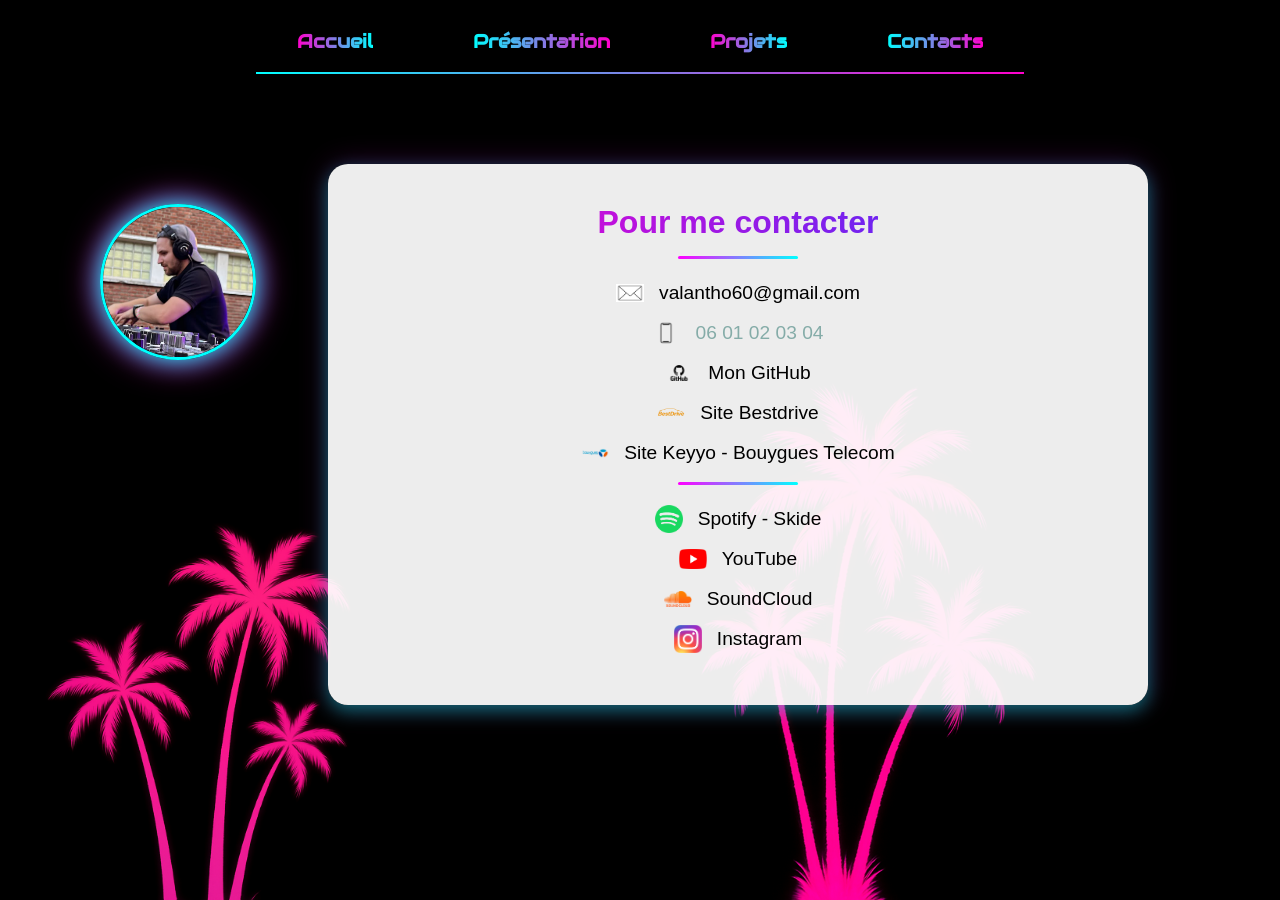
==== contact.html @ f4caf137 "Add files via upload" ====
<!DOCTYPE html>
<html lang="fr">

<head>
  <meta charset="UTF-8">
  <meta name="viewport" content="width=device-width, initial-scale=1.0">
  <link rel="stylesheet" href="style.css">
  <link rel="stylesheet" href="https://fonts.googleapis.com/css?family=Audiowide">
  <link rel="icon" type="image/png" href="./img/logo.png">
  <title>Portfolio | VAL Anthony</title>
</head>

<body>



  <nav class="header">


    <div class="nav">
      <h2>
        <a href="./index.html">Accueil<span></span></a>
      </h2>
      <h1>
        <a href="./presentation.html">Présentation<span></span></a>
      </h1>
      <h2>
        <a href="./projets.html">Projets<span></span></a>
      </h2>
      <h1>
        <a href="./contact.html">Contacts<span></span></a>
      </h1>
    </div>

  </nav>



    <!-- POUR LE LOADER  -->
  <div id="preloader">
    <div class="loader-logo">
      <img src="./img/logo.png" alt="Chargement...">
    </div>
  </div>



<div class="page-wrapper">
    <!-- Photo de profil -->
    <div class="photo-section">
        <img src="./img/moidj.png" alt="Photo DJ Skide" class="photo-profil-large">
    </div>

    <!-- Carte d'infos -->
    <div class="info-card">
        <h2 class="titre-section">Pour me contacter</h2>
        <div class="trait3"></div>

        <!-- Coordonnées -->
        <div class="contact-item">
            <img src="./img/logomail.jpg" class="icon" alt="Mail">
            <a href="mailto:valantho60@gmail.com">valantho60@gmail.com</a>
        </div>
        <div class="contact-item">
            <img src="./img/phone-icone.png" class="icon" alt="Téléphone">
            <span>06 01 02 03 04</span>
        </div>
        <div class="contact-item">
            <img src="./img/logogithub.png" class="icon" alt="GitHub">
            <a href="https://github.com/imSkide" target="_blank">Mon GitHub</a>
        </div>
        <div class="contact-item">
            <img src="./img/logobestdrive.png" class="icon" alt="Site Web">
            <a href="https://bestdrive.fr" target="_blank">Site Bestdrive</a>
        </div>
        <div class="contact-item">
            <img src="./img/keyyo.png" class="icon" alt="Site Web">
            <a href="https://keyyo.fr" target="_blank">Site Keyyo - Bouygues Telecom</a>
        </div>

        <div class="trait3"></div>

        <!-- Réseaux sociaux / Musique -->
        <div class="contact-item">
            <img src="./img/logospotify.png" class="icon" alt="Spotify">
            <a href="https://open.spotify.com/intl-fr/artist/1GF2slm4ok5MxBGaAuHUsO" target="_blank">Spotify - Skide</a>
        </div>
        <div class="contact-item">
            <img src="./img/logoyoutube.png" class="icon" alt="YouTube">
            <a href="https://www.youtube.com/@LeSkide" target="_blank">YouTube</a>
        </div>
        <div class="contact-item">
            <img src="./img/logosoundcloud.png" class="icon" alt="SoundCloud">
            <a href="https://soundcloud.com/anthony-774998089" target="_blank">SoundCloud</a>
        </div>
        <div class="contact-item">
            <img src="./img/logoinstagram.png" class="icon" alt="Instagram">
            <a href="https://instagram.com/imskide" target="_blank">Instagram</a>
        </div>
    </div>
</div>







  <script src="script.js"></script>

</body>

</html>
---- style.css ----
body {
    margin: 0;
    font-family: "Audiowide", sans-serif;
    color: #85aca8;
    background: #000000;
    padding: 0;
    background-image: url('./img/palmiers.png'), url('./img/palmiers1.png');
    background-repeat: no-repeat, no-repeat;
    background-position: bottom left, bottom right;
    background-size: 400px auto, 600px auto;
    background-attachment: fixed, fixed;
    width: 100%;
}




body.is-loading{
  overflow: hidden;
}



.header {
    justify-content: center;
    display: flex;
    text-align: center;
    
}

h4{
    font-size: 2rem;
}

h5 {
    font-size: 3rem;
    color: #ffffff;
    box-shadow: 2px 6px 12px rgba(255, 239, 254, 0.9);
    padding: 20px;
    font-family: "Audiowide", sans-serif;
}


h5 a.lien-h5 {
    color: #ffdd00;           
    text-decoration:underline;  
    font-family: inherit;     
    font-size: inherit;       
}

h5 a.lien-h6 {
    color: #00a2ff;           
    text-decoration: underline;    
    font-family: inherit;     
    font-size: inherit;       
}


h5 a.lien-h5:hover {
    color: #ffdd00b0;           
    cursor: pointer;
}

h5 a.lien-h6:hover {
    color: #00a2ffbb;           
    cursor: pointer;
}

h2 {
    margin: 0;
    font-size: 3rem;
    background: linear-gradient(90deg, #ff00cc, #00ffff);
    -webkit-background-clip: text;
    -webkit-text-fill-color: transparent;
    position: relative;
    text-align: center;
}

h1 {
    margin: 0;
    font-size: 3rem;
    background: linear-gradient(90deg, #00ffff, #ff00cc);
    -webkit-background-clip: text;
    -webkit-text-fill-color: transparent;
    position: relative;
}



.trait2{
    padding: 1px;
    margin-top: 20px;
    margin-bottom: 50px;
    margin-left: 330px;
    margin-right: 330px;
    background: linear-gradient(90deg,  #ff00cc, #00ffff);
}


.footer {
    text-align: center;
}

.nav {
    width: 60%;
    text-align: center;
    display: flex;
    gap: 100px;
    justify-content: center;
    border-bottom: 2px solid transparent;
    border-image: linear-gradient(90deg, #00ffff, #ff00cc) 1;
    padding-bottom: 10px;
    margin-bottom: 50px;
    box-sizing: border-box;
}



.nav a {
    color: #85aca8;
    text-decoration: none;
    font-size: 1.2rem;
    transition: color 0.3s ease;
}

a{
    text-decoration: none;
    font-size: 1.2rem;
    transition: color 0.3s ease;
    color: linear-gradient(90deg, #00ffff, #ff00cc);;
}
.nav a:hover {
    color: #ff00cc;
}

.container {
    position: relative;
    width: 99vw;
    height: 79vh;
    display: flex;
}

.logo {
    z-index: -1;
    position: absolute;
    top: 50%;
    left: 50%;
    transform: translate(-50%, -50%);
    max-width: 800px;
    margin: auto;
    opacity: 0;
    transition: transform 1s ease-in-out, opacity 1s;
}

.logo.move-left {
    transform: translate(-50%, -70%);
    opacity: 1;
}

.texte {
  position: absolute;
  text-align: center;
  top: 60%; 
  left: 50%;
  transform: translate(-50%, 0px);
  opacity: 0;
  transition: opacity 1s ease-in-out;
  max-width: 600px;
  font-size: 20px;
}

.texte.show {
    opacity: 1;
}

@media (max-width: 1024px) {
    .logo {
        width: 60%;
    }

    .texte {
        font-size: 1.1rem;
    }
}

@media (max-width: 768px) {
    .logo {
        width: 70%;
    }

    .nav {
        flex-direction: column;
        gap: 10px;
    }

    .container {
        flex-direction: column;
    }

    .texte {
        font-size: 1rem;
    }
}

@media (max-width: 480px) {
    .logo {
        width: 85%;
    }

    .texte {
        font-size: 0.95rem;
        top: 40%;
    }
}




.encart {
  background: #ffffff; 
  border: 2px solid #4a90e2;
  border-radius: 12px;
  padding: 20px 30px;
  max-width: 380px;
  margin: 40px auto;
  box-shadow: 0 6px 12px rgba(74, 144, 226, 0.4);
  font-family: 'Segoe UI', Tahoma, Geneva, Verdana, sans-serif;
  color: #0b2d60;
  text-align: center;
  transition: transform 0.3s ease, box-shadow 0.3s ease;
  cursor: default;
}

.encartprojet {
  background: #ffffff; 
  border: 2px solid #4a90e2;
  border-radius: 12px;
  padding: 20px 30px;
  
  margin: 40px auto;
  box-shadow: 0 6px 12px rgba(74, 144, 226, 0.4);
  font-family: 'Segoe UI', Tahoma, Geneva, Verdana, sans-serif;
  color: #0b2d60;
  text-align: center;
  transition: transform 0.3s ease, box-shadow 0.3s ease;
  cursor: default;
}

.encart0 {
  background: #ffffff; 
  border: 2px solid #4a90e2;
  border-radius: 12px;
  padding: 20px 30px;
  max-width: 380px;
  margin: 40px auto;
  box-shadow: 0 6px 12px rgba(74, 144, 226, 0.4);
  font-family: 'Segoe UI', Tahoma, Geneva, Verdana, sans-serif;
  color: #0b2d60;
  text-align: center;
  transition: transform 0.3s ease, box-shadow 0.3s ease;
  cursor: default;
  background: linear-gradient(90deg, #00ffff, #ff00cc);
}

.encart:hover {
  transform: translateY(-8px);
  box-shadow: 0 12px 24px rgba(74, 144, 226, 0.6);
}




.encart-global {
  display: flex;
  justify-content: space-between;
  align-items: flex-start;
  padding: 20px 100px;
  margin-left: 40px;
  margin-right: 40px;
  gap: 40px;
  color: #5a1457;
  font-family: 'Segoe UI', Tahoma, Geneva, Verdana, sans-serif;
}

.encart-info,
.encart-cv {
  flex: 1;
  box-sizing: border-box;
  animation: glow2 3s infinite ease-in-out;
}

.encart-info {
  background-color: #d1f7f7;
  padding: 20px;
  border-radius: 10px;
}

.encart-cv {
  background-color: #ffffff;
  padding: 20px;
  border: 2px solid #4a90e2;
  border-radius: 12px;
  box-shadow: 0 6px 12px rgba(74, 144, 226, 0.4);
  color: #0b2d60;
  text-align: center;
}


.encart1 {
  padding: 10px;
  color: #ffffff;
  text-align: center;
  font-family: 'Segoe UI', Tahoma, Geneva, Verdana, sans-serif;
}


.encart-global1 {

  justify-content: space-between;
  align-items: flex-start;
  padding: 20px 100px;
  margin-left: 40px;
  margin-right: 40px;
  gap: 40px;
  color: #5a1457;
  font-family: 'Segoe UI', Tahoma, Geneva, Verdana, sans-serif;
}

.encart-global3 {
  text-align: center;
  flex-wrap: wrap;
  padding: 20px 100px;
  margin-left: 40px;
  margin-right: 40px;
  gap: 40px;
  font-family: 'Segoe UI', Tahoma, Geneva, Verdana, sans-serif;
}


.encarts-projets {
  display: flex;
  justify-content: center;
  gap: 20px;
  flex-wrap: wrap;
  padding: 20px;
  
}


@keyframes glow {
  0% { box-shadow: 0 0 10px #ff00ff; }
  50% { box-shadow: 0 0 20px #00ffff; }
  100% { box-shadow: 0 0 10px #ff00ff; }
}

.encartprojets {
  width: 300px;
  min-height: 300px;
  height: auto;
  padding: 20px;
  box-shadow: 0 6px 12px rgb(255, 58, 245);
  border-radius: 15px;
  box-sizing: border-box;
  text-align: center;
  word-wrap: break-word;
  overflow-wrap: break-word;
  position: relative; 
   overflow: visible;
  white-space: normal;
  background-color: rgba(255, 255, 255, 0.884);
  color: #000;
  animation: glow 2.5s infinite ease-in-out;
  
}

.encartprojets h4 {
  font-size: 1.3rem;
  font-weight: bold;
  color: #000000;
  margin-bottom: 10px;
  text-shadow: 1px 1px 2px #000000;
}

.encartprojets p {
  font-size: 0.95rem;
  color: #000000;
  line-height: 1.4;
}

.encartprojets strong {
  color: #ff00ff;
  font-weight: bold;
}

.encart-globalprojets {
  text-align: center;
  flex-wrap: wrap;
  padding: 20px 100px;
  margin-left: 40px;
  margin-right: 40px;
  gap: 40px;
  font-family: 'Segoe UI', Tahoma, Geneva, Verdana, sans-serif;

}

.sous-titre {
  font-weight: bold;
  background: linear-gradient(to right, #ff00cc, #3333ff);
  -webkit-background-clip: text;
  -webkit-text-fill-color: transparent;
  font-size: 1.1em;
  display: block;
  margin-bottom: 5px;
  
}

.encartprojets:hover {
  transform: translateY(-10px);
  box-shadow: 0 0 20px #ff00ff, 0 0 30px #00ffff;
  transition: 0.3s ease-in-out;

}




.projets-list {
  padding:0px 80px;
  text-align: center;
}

.cartes-projets {
  display: flex;
  justify-content: center;
  gap: 30px;
  flex-wrap: wrap;
  padding: 20px;
}

@keyframes glow2 {
  0% { box-shadow: 0 0 15px #ff00ff; }
  50% { box-shadow: 0 0 30px #00ffff; }
  100% { box-shadow: 0 0 15px #ff00ff; }
}

.carte-projet {
  width: 400px;
  min-height: 400px;
  padding: 25px 30px;
  background-color: rgba(255, 255, 255, 0.92);
  border-radius: 20px;
  box-shadow: 0 8px 20px rgb(255, 58, 245);
  box-sizing: border-box;
  text-align: left;
  color: #000;
  animation: glow2 3s infinite ease-in-out;
  transition: transform 0.3s ease-in-out, box-shadow 0.3s ease-in-out;
}

.carte-projet:hover {
  transform: translateY(-12px);
  box-shadow: 0 0 35px #ff00ff, 0 0 45px #00ffff;
}

.carte-projet h4 {
  font-size: 1.6rem;
  font-weight: 700;
  color: #000;
  margin-bottom: 15px;
  text-shadow: 1px 1px 3px #00000033;
}

.carte-projet p {
  font-size: 1rem;
  line-height: 1.6;
  margin-bottom: 15px;
}

.titre-rose {
  font-weight: 700;
  background: linear-gradient(to right, #ff00cc, #3333ff);
  -webkit-background-clip: text;
  -webkit-text-fill-color: transparent;
  font-size: 1.15rem;
  display: inline-block;
  margin-bottom: 8px;
}




/* --------------------------------- GESTION BOUTTON --------------------------------- */
.btn-popup {
  padding: 10px 20px;
  background-color: #bb44bb;
  margin-top: 25px;
  color: white;
  border: none;
  border-radius: 8px;
  font-weight: bold;
  cursor: pointer;
  transition: background-color 0.3s ease;
}

.btn-popup:hover {
  background-color: #a733a7;
}






/* --------------------------------- GESTION DES POP UP --------------------------------- */
.popup {
  display: none; /* Caché par défaut */
  position: fixed;
  z-index: 999;
  left: 0;
  top: 0;
  width: 100%;
  height: 100%;
  background-color: rgba(0,0,0,0.8);
  justify-content: center; 
  align-items: center;     
  padding: 20px;           
}


.popup.show {
  display: flex; 
}

.popup-content {
  background-color: #1c1c1c;
  padding: 20px;
  border: 2px solid #ff00ff;
  width: 90%;
  max-width: 700px;
  
 
  max-height: 85vh;    
  overflow-y: auto;    
  
  text-align: center;
  border-radius: 10px;
  position: relative;  /* Important pour le bouton fermer */
  
  /* Animation */
  transform: scale(0.8);
  opacity: 0;
  transition: transform 0.3s ease, opacity 0.3s ease;
}


.popup.show .popup-content {
  transform: scale(1);
  opacity: 1;
}

.popup-content img {
  max-width: 100%;
  height: auto;
  border-radius: 5px;
  display: block;
  margin: 0 auto;
}

.close {
  color: white;
  position: sticky;   
  top: 0;
  right: 0;
  float: right;       
  font-size: 28px;
  font-weight: bold;
  cursor: pointer;
  z-index: 10;        
}

.close:hover {
  color: #ff00ff;
}





/* --------------------------------- CONTACT --------------------------------- */

.page-wrapper {
  display: flex;
  align-items: flex-start;
  justify-content: center;
  gap: 60px;
  padding: 40px 80px;
  max-width: 1200px;
  margin: 0 auto;
  flex-wrap: nowrap;
  position: relative;
}

.photo-section {
  position: absolute;
  left: 40px;
  top: 40px;
}

.photo-profil-large {
  width: 180px;
  height: 180px;
  border-radius: 50%;
  object-fit: cover;
  box-shadow: 0 0 15px #00ffff;
  border: 3px solid white;
}

.info-card {
  background-color: rgba(255, 255, 255, 0.93);
  padding: 40px 60px;
  border-radius: 20px;
  box-shadow: 0 6px 18px rgba(0, 255, 255, 0.4), 0 0 30px rgba(255, 0, 255, 0.2);
  max-width: 700px;
  width: 100%;
  margin-left: auto;
  margin-right: auto;
  font-family: 'Segoe UI', Tahoma, Geneva, Verdana, sans-serif;
  animation: glow 2.5s infinite ease-in-out;
  text-align: center;
}

.titre-section {
  font-size: 2rem;
  font-weight: bold;
  background: linear-gradient(to right, #ff00cc, #3333ff);
  -webkit-background-clip: text;
  -webkit-text-fill-color: transparent;
  margin-bottom: 10px;
}

.trait3 {
  height: 3px;
  width: 120px;
  background: linear-gradient(to right, #ff00ff, #00ffff);
  margin: 20px auto;
  border-radius: 5px;
}

.contact-item {
  display: flex;
  align-items: center;
  gap: 15px;
  margin: 12px 0;
  font-size: 1.2rem;
  justify-content: center;
  flex-wrap: wrap;
}

.contact-item .icon {
  width: 28px;
  height: 28px;
  object-fit: contain;
}

.contact-item a {
  color: #000;
  text-decoration: none;
}

.contact-item a:hover {
  text-decoration: underline;
}

@keyframes glow {
  0% { box-shadow: 0 0 10px #ff00ff; }
  50% { box-shadow: 0 0 20px #00ffff; }
  100% { box-shadow: 0 0 10px #ff00ff; }
}





/* --------------------------------- PRELOADR --------------------------------- */


#preloader {
  position: fixed;
  top: 80px;
  left: 0;
  width: 100%;
  height: calc(100% - 80px);
  background-color: #000; 
  display: flex;
  justify-content: center;
  align-items: center;
  z-index: 9998;
  transition: opacity 0.5s ease, visibility 0.5s ease;
}

.loader-logo img {
  width: 320px;
  animation: pulseGlow 1.5s infinite alternate;
}

@keyframes pulseGlow {
  0% {
    filter: drop-shadow(0 0 5px #ff00ff) drop-shadow(0 0 10px #00ffff);
    transform: scale(1);
  }
  100% {
    filter: drop-shadow(0 0 15px #ff00ff) drop-shadow(0 0 25px #00ffff);
    transform: scale(1.1);
  }
}

#preloader.fade-out {
  opacity: 0;
  visibility: hidden;
}









.page-wrapper {
    display: flex;
    align-items: flex-start;
    justify-content: center;
    gap: 40px;
    padding: 40px 60px;
    max-width: 1200px;
    margin: 0 auto;
    flex-wrap: nowrap;
    position: relative;
}


.photo-section {
    position: relative;
}
.photo-profil-large {
    width: 150px;
    height: 150px;
    border-radius: 50%;
    object-fit: cover;
    border: 3px solid #00ffff;
    box-shadow: 0 0 25px #00ffff, 0 0 35px #ff00cc;
}


.contact-form-card {
    background-color: rgba(0,0,0,0.85);
    border-radius: 20px;
    padding: 30px 40px;
    box-shadow: 0 0 20px #ff00cc, 0 0 35px #00ffff;
    animation: glow 2.5s infinite ease-in-out;
    width: 100%;
    max-width: 800px;
    text-align: center;
}

.contact-form-card h2.titre-section {
    font-size: 2rem;
    background: linear-gradient(90deg, #ff00cc, #00ffff);
    -webkit-background-clip: text;
    -webkit-text-fill-color: transparent;
    margin-bottom: 10px;
}

.trait3 {
    height: 3px;
    width: 120px;
    background: linear-gradient(90deg, #ff00ff, #00ffff);
    margin: 15px auto 20px auto;
    border-radius: 5px;
}

.contact-form-card p {
    color: #85aca8;
    margin-bottom: 20px;
}


.neon-form {
    display: flex;
    flex-wrap: wrap;
    gap: 10px;
    justify-content: space-between;
    align-items: flex-start;
}

.neon-form input,
.neon-form select,
.neon-form textarea {
    flex: 1 1 calc(33% - 10px);
    min-width: 120px;
    padding: 10px;
    border: 2px solid #ff00cc;
    border-radius: 12px;
    background-color: rgba(0,0,0,0.7);
    color: #85aca8;
    font-family: "Audiowide", sans-serif;
    font-size: 0.95rem;
    box-shadow: 0 0 5px #ff00ff, 0 0 10px #00ffff;
    transition: all 0.3s ease;
}

.neon-form textarea {
    flex: 1 1 100%;
    min-height: 70px;
}

.neon-form input:focus,
.neon-form select:focus,
.neon-form textarea:focus {
    outline: none;
    border-color: #00ffff;
    box-shadow: 0 0 15px #00ffff, 0 0 25px #ff00ff;
}


.neon-form .btn {
    flex: 1 1 100%;
    padding: 12px 25px;
    border: 2px solid transparent;
    border-image: linear-gradient(90deg, #00ffff, #ff00cc) 1;
    background: none;
    color: #85aca8;
    font-size: 1rem;
    cursor: pointer;
    border-radius: 12px;
    margin-top: 5px;
    box-shadow: 0 0 5px #ff00ff, 0 0 10px #00ffff;
    transition: all 0.3s ease;
}

.neon-form .btn:hover {
    background: linear-gradient(90deg, #00ffff22, #ff00cc22);
    color: #fff;
    box-shadow: 0 0 20px #ff00ff, 0 0 30px #00ffff;
}

@keyframes glow {
    0% { box-shadow: 0 0 10px #ff00ff; }
    50% { box-shadow: 0 0 20px #00ffff; }
    100% { box-shadow: 0 0 10px #ff00ff; }
}


@media (max-width: 900px) {
    .page-wrapper {
        flex-direction: column;
        align-items: center;
    }

    .photo-section {
        margin-bottom: 20px;
    }

    .neon-form input,
    .neon-form select,
    .neon-form textarea,
    .neon-form .btn {
        flex: 1 1 100%;
    }
}















.encart-horizontal {
    padding: 30px 20px;
    border-radius: 15px;
    color: #fff;
    font-family: "Audiowide", sans-serif;
    box-shadow: 0 5px 20px rgba(0,0,0,0.5);
    margin: 40px 0;
}



.competences-passions {
    display: flex;
    flex-wrap: wrap;
    justify-content: space-around;
    gap: 40px;
}

.section {
  width: 400px;
  min-height: 300px;
  height: auto;
  padding: 20px;
  box-shadow: 0 6px 12px rgb(255, 58, 245);
  border-radius: 15px;
  box-sizing: border-box;
  text-align: center;
  word-wrap: break-word;
  overflow-wrap: break-word;
  position: relative; 
   overflow: visible;
  white-space: normal;
  background-color: rgba(255, 255, 255, 0.884);
  color: #000;
  animation: glow 2.5s infinite ease-in-out;
}

.section h5 {
    font-size: 1.5rem;
    color: #ffffff;
    margin-bottom: 15px;
    text-align: center;
}

.liste-competences {
    display: flex;
    flex-wrap: wrap;
    justify-content: center;
    gap: 20px;
}

.competence {
    display: flex;
    flex-direction: column;
    align-items: center;
    width: 90px;
    transition: transform 0.3s, box-shadow 0.3s;
    cursor: default;
}

.competence img {
    width: 50px;
    height: 50px;
    object-fit: contain;
    margin-bottom: 5px;
}

.competence span {
    text-align: center;
    font-size: 1rem;
}

.competence:hover {
    transform: translateY(-5px);
    box-shadow: 0 5px 15px rgba(255,255,255,0.3);
}

.liste-passions {
    list-style-type: square;
    padding-left: 20px;
    font-size: 1.2rem;
}











/* Cercle de l'année */
.timeline-year-cv {
  position: absolute;
  left: -45px;
    top: 0;
    background: #a500a5;
    color: #ffffff;
    font-weight: bold;
    padding: 10px 14px;
    border-radius: 50%;
    font-size: 1.1rem;
    text-align: center;
    box-shadow: 0 3px 8px rgba(0,0,0,0.6);
    transition: transform 0.3s ease;
}





.comp{
  display: inline-block;
  padding: 10px 20px;
  border: 2px solid transparent;
  border-image: linear-gradient(90deg, #00ffff, #ff00cc) 1;
  background: none;
  color: #85aca8;
  text-decoration: none;
  font-size: 1rem;
  transition: 0.3s;
}
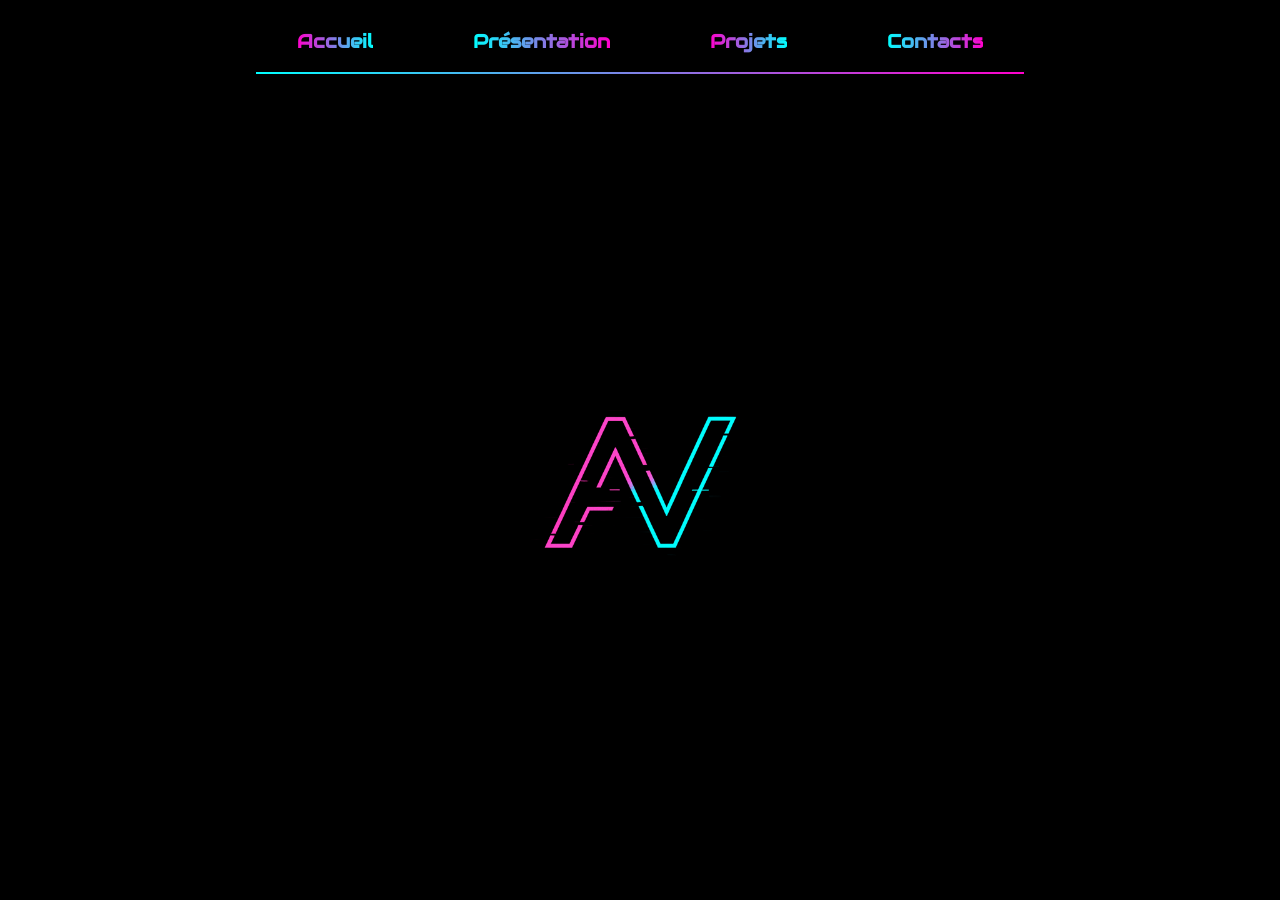
==== commit bbf107b7: "mise à jour" ====
--- a/contact.html
+++ b/contact.html
@@ -1,113 +1,113 @@
-<!DOCTYPE html>
-<html lang="fr">
-
-<head>
-  <meta charset="UTF-8">
-  <meta name="viewport" content="width=device-width, initial-scale=1.0">
-  <link rel="stylesheet" href="style.css">
-  <link rel="stylesheet" href="https://fonts.googleapis.com/css?family=Audiowide">
-  <link rel="icon" type="image/png" href="./img/logo.png">
-  <title>Portfolio | VAL Anthony</title>
-</head>
-
-<body>
-
-
-
-  <nav class="header">
-
-
-    <div class="nav">
-      <h2>
-        <a href="./index.html">Accueil<span></span></a>
-      </h2>
-      <h1>
-        <a href="./presentation.html">Présentation<span></span></a>
-      </h1>
-      <h2>
-        <a href="./projets.html">Projets<span></span></a>
-      </h2>
-      <h1>
-        <a href="./contact.html">Contacts<span></span></a>
-      </h1>
-    </div>
-
-  </nav>
-
-
-
-    <!-- POUR LE LOADER  -->
-  <div id="preloader">
-    <div class="loader-logo">
-      <img src="./img/logo.png" alt="Chargement...">
-    </div>
-  </div>
-
-
-
-<div class="page-wrapper">
-    <!-- Photo de profil -->
-    <div class="photo-section">
-        <img src="./img/moidj.png" alt="Photo DJ Skide" class="photo-profil-large">
-    </div>
-
-    <!-- Carte d'infos -->
-    <div class="info-card">
-        <h2 class="titre-section">Pour me contacter</h2>
-        <div class="trait3"></div>
-
-        <!-- Coordonnées -->
-        <div class="contact-item">
-            <img src="./img/logomail.jpg" class="icon" alt="Mail">
-            <a href="mailto:valantho60@gmail.com">valantho60@gmail.com</a>
-        </div>
-        <div class="contact-item">
-            <img src="./img/phone-icone.png" class="icon" alt="Téléphone">
-            <span>06 01 02 03 04</span>
-        </div>
-        <div class="contact-item">
-            <img src="./img/logogithub.png" class="icon" alt="GitHub">
-            <a href="https://github.com/imSkide" target="_blank">Mon GitHub</a>
-        </div>
-        <div class="contact-item">
-            <img src="./img/logobestdrive.png" class="icon" alt="Site Web">
-            <a href="https://bestdrive.fr" target="_blank">Site Bestdrive</a>
-        </div>
-        <div class="contact-item">
-            <img src="./img/keyyo.png" class="icon" alt="Site Web">
-            <a href="https://keyyo.fr" target="_blank">Site Keyyo - Bouygues Telecom</a>
-        </div>
-
-        <div class="trait3"></div>
-
-        <!-- Réseaux sociaux / Musique -->
-        <div class="contact-item">
-            <img src="./img/logospotify.png" class="icon" alt="Spotify">
-            <a href="https://open.spotify.com/intl-fr/artist/1GF2slm4ok5MxBGaAuHUsO" target="_blank">Spotify - Skide</a>
-        </div>
-        <div class="contact-item">
-            <img src="./img/logoyoutube.png" class="icon" alt="YouTube">
-            <a href="https://www.youtube.com/@LeSkide" target="_blank">YouTube</a>
-        </div>
-        <div class="contact-item">
-            <img src="./img/logosoundcloud.png" class="icon" alt="SoundCloud">
-            <a href="https://soundcloud.com/anthony-774998089" target="_blank">SoundCloud</a>
-        </div>
-        <div class="contact-item">
-            <img src="./img/logoinstagram.png" class="icon" alt="Instagram">
-            <a href="https://instagram.com/imskide" target="_blank">Instagram</a>
-        </div>
-    </div>
-</div>
-
-
-
-
-
-
-
-  <script src="script.js"></script>
-
-</body>
-
+<!DOCTYPE html>
+<html lang="fr">
+
+<head>
+  <meta charset="UTF-8">
+  <meta name="viewport" content="width=device-width, initial-scale=1.0">
+  <link rel="stylesheet" href="style.css">
+  <link rel="stylesheet" href="https://fonts.googleapis.com/css?family=Audiowide">
+  <link rel="icon" type="image/png" href="./img/logo.png">
+  <title>Portfolio | VAL Anthony</title>
+</head>
+
+<body>
+
+
+
+  <nav class="header">
+
+
+    <div class="nav">
+      <h2>
+        <a href="./index.html">Accueil<span></span></a>
+      </h2>
+      <h1>
+        <a href="./presentation.html">Présentation<span></span></a>
+      </h1>
+      <h2>
+        <a href="./projets.html">Projets<span></span></a>
+      </h2>
+      <h1>
+        <a href="./contact.html">Contacts<span></span></a>
+      </h1>
+    </div>
+
+  </nav>
+
+
+
+    <!-- POUR LE LOADER  -->
+  <div id="preloader">
+    <div class="loader-logo">
+      <img src="./img/logo.png" alt="Chargement...">
+    </div>
+  </div>
+
+
+
+<div class="page-wrapper">
+    <!-- Photo de profil -->
+    <div class="photo-section">
+        <img src="./img/moidj.png" alt="Photo DJ Skide" class="photo-profil-large">
+    </div>
+
+    <!-- Carte d'infos -->
+    <div class="info-card">
+        <h2 class="titre-section">Pour me contacter</h2>
+        <div class="trait3"></div>
+
+        <!-- Coordonnées -->
+        <div class="contact-item">
+            <img src="./img/logomail.jpg" class="icon" alt="Mail">
+            <a href="mailto:valantho60@gmail.com">valantho60@gmail.com</a>
+        </div>
+        <div class="contact-item">
+            <img src="./img/phone-icone.png" class="icon" alt="Téléphone">
+            <span>06 01 02 03 04</span>
+        </div>
+        <div class="contact-item">
+            <img src="./img/logogithub.png" class="icon" alt="GitHub">
+            <a href="https://github.com/imSkide" target="_blank">Mon GitHub</a>
+        </div>
+        <div class="contact-item">
+            <img src="./img/logobestdrive.png" class="icon" alt="Site Web">
+            <a href="https://bestdrive.fr" target="_blank">Site Bestdrive</a>
+        </div>
+        <div class="contact-item">
+            <img src="./img/keyyo.png" class="icon" alt="Site Web">
+            <a href="https://keyyo.fr" target="_blank">Site Keyyo - Bouygues Telecom</a>
+        </div>
+
+        <div class="trait3"></div>
+
+        <!-- Réseaux sociaux / Musique -->
+        <div class="contact-item">
+            <img src="./img/logospotify.png" class="icon" alt="Spotify">
+            <a href="https://open.spotify.com/intl-fr/artist/1GF2slm4ok5MxBGaAuHUsO" target="_blank">Spotify - Skide</a>
+        </div>
+        <div class="contact-item">
+            <img src="./img/logoyoutube.png" class="icon" alt="YouTube">
+            <a href="https://www.youtube.com/@LeSkide" target="_blank">YouTube</a>
+        </div>
+        <div class="contact-item">
+            <img src="./img/logosoundcloud.png" class="icon" alt="SoundCloud">
+            <a href="https://soundcloud.com/anthony-774998089" target="_blank">SoundCloud</a>
+        </div>
+        <div class="contact-item">
+            <img src="./img/logoinstagram.png" class="icon" alt="Instagram">
+            <a href="https://instagram.com/imskide" target="_blank">Instagram</a>
+        </div>
+    </div>
+</div>
+
+
+
+
+
+
+
+  <script src="script.js"></script>
+
+</body>
+
 </html>
--- a/style.css
+++ b/style.css
@@ -1,1010 +1,1010 @@
-body {
-    margin: 0;
-    font-family: "Audiowide", sans-serif;
-    color: #85aca8;
-    background: #000000;
-    padding: 0;
-    background-image: url('./img/palmiers.png'), url('./img/palmiers1.png');
-    background-repeat: no-repeat, no-repeat;
-    background-position: bottom left, bottom right;
-    background-size: 400px auto, 600px auto;
-    background-attachment: fixed, fixed;
-    width: 100%;
-}
-
-
-
-
-body.is-loading{
-  overflow: hidden;
-}
-
-
-
-.header {
-    justify-content: center;
-    display: flex;
-    text-align: center;
-    
-}
-
-h4{
-    font-size: 2rem;
-}
-
-h5 {
-    font-size: 3rem;
-    color: #ffffff;
-    box-shadow: 2px 6px 12px rgba(255, 239, 254, 0.9);
-    padding: 20px;
-    font-family: "Audiowide", sans-serif;
-}
-
-
-h5 a.lien-h5 {
-    color: #ffdd00;           
-    text-decoration:underline;  
-    font-family: inherit;     
-    font-size: inherit;       
-}
-
-h5 a.lien-h6 {
-    color: #00a2ff;           
-    text-decoration: underline;    
-    font-family: inherit;     
-    font-size: inherit;       
-}
-
-
-h5 a.lien-h5:hover {
-    color: #ffdd00b0;           
-    cursor: pointer;
-}
-
-h5 a.lien-h6:hover {
-    color: #00a2ffbb;           
-    cursor: pointer;
-}
-
-h2 {
-    margin: 0;
-    font-size: 3rem;
-    background: linear-gradient(90deg, #ff00cc, #00ffff);
-    -webkit-background-clip: text;
-    -webkit-text-fill-color: transparent;
-    position: relative;
-    text-align: center;
-}
-
-h1 {
-    margin: 0;
-    font-size: 3rem;
-    background: linear-gradient(90deg, #00ffff, #ff00cc);
-    -webkit-background-clip: text;
-    -webkit-text-fill-color: transparent;
-    position: relative;
-}
-
-
-
-.trait2{
-    padding: 1px;
-    margin-top: 20px;
-    margin-bottom: 50px;
-    margin-left: 330px;
-    margin-right: 330px;
-    background: linear-gradient(90deg,  #ff00cc, #00ffff);
-}
-
-
-.footer {
-    text-align: center;
-}
-
-.nav {
-    width: 60%;
-    text-align: center;
-    display: flex;
-    gap: 100px;
-    justify-content: center;
-    border-bottom: 2px solid transparent;
-    border-image: linear-gradient(90deg, #00ffff, #ff00cc) 1;
-    padding-bottom: 10px;
-    margin-bottom: 50px;
-    box-sizing: border-box;
-}
-
-
-
-.nav a {
-    color: #85aca8;
-    text-decoration: none;
-    font-size: 1.2rem;
-    transition: color 0.3s ease;
-}
-
-a{
-    text-decoration: none;
-    font-size: 1.2rem;
-    transition: color 0.3s ease;
-    color: linear-gradient(90deg, #00ffff, #ff00cc);;
-}
-.nav a:hover {
-    color: #ff00cc;
-}
-
-.container {
-    position: relative;
-    width: 99vw;
-    height: 79vh;
-    display: flex;
-}
-
-.logo {
-    z-index: -1;
-    position: absolute;
-    top: 50%;
-    left: 50%;
-    transform: translate(-50%, -50%);
-    max-width: 800px;
-    margin: auto;
-    opacity: 0;
-    transition: transform 1s ease-in-out, opacity 1s;
-}
-
-.logo.move-left {
-    transform: translate(-50%, -70%);
-    opacity: 1;
-}
-
-.texte {
-  position: absolute;
-  text-align: center;
-  top: 60%; 
-  left: 50%;
-  transform: translate(-50%, 0px);
-  opacity: 0;
-  transition: opacity 1s ease-in-out;
-  max-width: 600px;
-  font-size: 20px;
-}
-
-.texte.show {
-    opacity: 1;
-}
-
-@media (max-width: 1024px) {
-    .logo {
-        width: 60%;
-    }
-
-    .texte {
-        font-size: 1.1rem;
-    }
-}
-
-@media (max-width: 768px) {
-    .logo {
-        width: 70%;
-    }
-
-    .nav {
-        flex-direction: column;
-        gap: 10px;
-    }
-
-    .container {
-        flex-direction: column;
-    }
-
-    .texte {
-        font-size: 1rem;
-    }
-}
-
-@media (max-width: 480px) {
-    .logo {
-        width: 85%;
-    }
-
-    .texte {
-        font-size: 0.95rem;
-        top: 40%;
-    }
-}
-
-
-
-
-.encart {
-  background: #ffffff; 
-  border: 2px solid #4a90e2;
-  border-radius: 12px;
-  padding: 20px 30px;
-  max-width: 380px;
-  margin: 40px auto;
-  box-shadow: 0 6px 12px rgba(74, 144, 226, 0.4);
-  font-family: 'Segoe UI', Tahoma, Geneva, Verdana, sans-serif;
-  color: #0b2d60;
-  text-align: center;
-  transition: transform 0.3s ease, box-shadow 0.3s ease;
-  cursor: default;
-}
-
-.encartprojet {
-  background: #ffffff; 
-  border: 2px solid #4a90e2;
-  border-radius: 12px;
-  padding: 20px 30px;
-  
-  margin: 40px auto;
-  box-shadow: 0 6px 12px rgba(74, 144, 226, 0.4);
-  font-family: 'Segoe UI', Tahoma, Geneva, Verdana, sans-serif;
-  color: #0b2d60;
-  text-align: center;
-  transition: transform 0.3s ease, box-shadow 0.3s ease;
-  cursor: default;
-}
-
-.encart0 {
-  background: #ffffff; 
-  border: 2px solid #4a90e2;
-  border-radius: 12px;
-  padding: 20px 30px;
-  max-width: 380px;
-  margin: 40px auto;
-  box-shadow: 0 6px 12px rgba(74, 144, 226, 0.4);
-  font-family: 'Segoe UI', Tahoma, Geneva, Verdana, sans-serif;
-  color: #0b2d60;
-  text-align: center;
-  transition: transform 0.3s ease, box-shadow 0.3s ease;
-  cursor: default;
-  background: linear-gradient(90deg, #00ffff, #ff00cc);
-}
-
-.encart:hover {
-  transform: translateY(-8px);
-  box-shadow: 0 12px 24px rgba(74, 144, 226, 0.6);
-}
-
-
-
-
-.encart-global {
-  display: flex;
-  justify-content: space-between;
-  align-items: flex-start;
-  padding: 20px 100px;
-  margin-left: 40px;
-  margin-right: 40px;
-  gap: 40px;
-  color: #5a1457;
-  font-family: 'Segoe UI', Tahoma, Geneva, Verdana, sans-serif;
-}
-
-.encart-info,
-.encart-cv {
-  flex: 1;
-  box-sizing: border-box;
-  animation: glow2 3s infinite ease-in-out;
-}
-
-.encart-info {
-  background-color: #d1f7f7;
-  padding: 20px;
-  border-radius: 10px;
-}
-
-.encart-cv {
-  background-color: #ffffff;
-  padding: 20px;
-  border: 2px solid #4a90e2;
-  border-radius: 12px;
-  box-shadow: 0 6px 12px rgba(74, 144, 226, 0.4);
-  color: #0b2d60;
-  text-align: center;
-}
-
-
-.encart1 {
-  padding: 10px;
-  color: #ffffff;
-  text-align: center;
-  font-family: 'Segoe UI', Tahoma, Geneva, Verdana, sans-serif;
-}
-
-
-.encart-global1 {
-
-  justify-content: space-between;
-  align-items: flex-start;
-  padding: 20px 100px;
-  margin-left: 40px;
-  margin-right: 40px;
-  gap: 40px;
-  color: #5a1457;
-  font-family: 'Segoe UI', Tahoma, Geneva, Verdana, sans-serif;
-}
-
-.encart-global3 {
-  text-align: center;
-  flex-wrap: wrap;
-  padding: 20px 100px;
-  margin-left: 40px;
-  margin-right: 40px;
-  gap: 40px;
-  font-family: 'Segoe UI', Tahoma, Geneva, Verdana, sans-serif;
-}
-
-
-.encarts-projets {
-  display: flex;
-  justify-content: center;
-  gap: 20px;
-  flex-wrap: wrap;
-  padding: 20px;
-  
-}
-
-
-@keyframes glow {
-  0% { box-shadow: 0 0 10px #ff00ff; }
-  50% { box-shadow: 0 0 20px #00ffff; }
-  100% { box-shadow: 0 0 10px #ff00ff; }
-}
-
-.encartprojets {
-  width: 300px;
-  min-height: 300px;
-  height: auto;
-  padding: 20px;
-  box-shadow: 0 6px 12px rgb(255, 58, 245);
-  border-radius: 15px;
-  box-sizing: border-box;
-  text-align: center;
-  word-wrap: break-word;
-  overflow-wrap: break-word;
-  position: relative; 
-   overflow: visible;
-  white-space: normal;
-  background-color: rgba(255, 255, 255, 0.884);
-  color: #000;
-  animation: glow 2.5s infinite ease-in-out;
-  
-}
-
-.encartprojets h4 {
-  font-size: 1.3rem;
-  font-weight: bold;
-  color: #000000;
-  margin-bottom: 10px;
-  text-shadow: 1px 1px 2px #000000;
-}
-
-.encartprojets p {
-  font-size: 0.95rem;
-  color: #000000;
-  line-height: 1.4;
-}
-
-.encartprojets strong {
-  color: #ff00ff;
-  font-weight: bold;
-}
-
-.encart-globalprojets {
-  text-align: center;
-  flex-wrap: wrap;
-  padding: 20px 100px;
-  margin-left: 40px;
-  margin-right: 40px;
-  gap: 40px;
-  font-family: 'Segoe UI', Tahoma, Geneva, Verdana, sans-serif;
-
-}
-
-.sous-titre {
-  font-weight: bold;
-  background: linear-gradient(to right, #ff00cc, #3333ff);
-  -webkit-background-clip: text;
-  -webkit-text-fill-color: transparent;
-  font-size: 1.1em;
-  display: block;
-  margin-bottom: 5px;
-  
-}
-
-.encartprojets:hover {
-  transform: translateY(-10px);
-  box-shadow: 0 0 20px #ff00ff, 0 0 30px #00ffff;
-  transition: 0.3s ease-in-out;
-
-}
-
-
-
-
-.projets-list {
-  padding:0px 80px;
-  text-align: center;
-}
-
-.cartes-projets {
-  display: flex;
-  justify-content: center;
-  gap: 30px;
-  flex-wrap: wrap;
-  padding: 20px;
-}
-
-@keyframes glow2 {
-  0% { box-shadow: 0 0 15px #ff00ff; }
-  50% { box-shadow: 0 0 30px #00ffff; }
-  100% { box-shadow: 0 0 15px #ff00ff; }
-}
-
-.carte-projet {
-  width: 400px;
-  min-height: 400px;
-  padding: 25px 30px;
-  background-color: rgba(255, 255, 255, 0.92);
-  border-radius: 20px;
-  box-shadow: 0 8px 20px rgb(255, 58, 245);
-  box-sizing: border-box;
-  text-align: left;
-  color: #000;
-  animation: glow2 3s infinite ease-in-out;
-  transition: transform 0.3s ease-in-out, box-shadow 0.3s ease-in-out;
-}
-
-.carte-projet:hover {
-  transform: translateY(-12px);
-  box-shadow: 0 0 35px #ff00ff, 0 0 45px #00ffff;
-}
-
-.carte-projet h4 {
-  font-size: 1.6rem;
-  font-weight: 700;
-  color: #000;
-  margin-bottom: 15px;
-  text-shadow: 1px 1px 3px #00000033;
-}
-
-.carte-projet p {
-  font-size: 1rem;
-  line-height: 1.6;
-  margin-bottom: 15px;
-}
-
-.titre-rose {
-  font-weight: 700;
-  background: linear-gradient(to right, #ff00cc, #3333ff);
-  -webkit-background-clip: text;
-  -webkit-text-fill-color: transparent;
-  font-size: 1.15rem;
-  display: inline-block;
-  margin-bottom: 8px;
-}
-
-
-
-
-/* --------------------------------- GESTION BOUTTON --------------------------------- */
-.btn-popup {
-  padding: 10px 20px;
-  background-color: #bb44bb;
-  margin-top: 25px;
-  color: white;
-  border: none;
-  border-radius: 8px;
-  font-weight: bold;
-  cursor: pointer;
-  transition: background-color 0.3s ease;
-}
-
-.btn-popup:hover {
-  background-color: #a733a7;
-}
-
-
-
-
-
-
-/* --------------------------------- GESTION DES POP UP --------------------------------- */
-.popup {
-  display: none; /* Caché par défaut */
-  position: fixed;
-  z-index: 999;
-  left: 0;
-  top: 0;
-  width: 100%;
-  height: 100%;
-  background-color: rgba(0,0,0,0.8);
-  justify-content: center; 
-  align-items: center;     
-  padding: 20px;           
-}
-
-
-.popup.show {
-  display: flex; 
-}
-
-.popup-content {
-  background-color: #1c1c1c;
-  padding: 20px;
-  border: 2px solid #ff00ff;
-  width: 90%;
-  max-width: 700px;
-  
- 
-  max-height: 85vh;    
-  overflow-y: auto;    
-  
-  text-align: center;
-  border-radius: 10px;
-  position: relative;  /* Important pour le bouton fermer */
-  
-  /* Animation */
-  transform: scale(0.8);
-  opacity: 0;
-  transition: transform 0.3s ease, opacity 0.3s ease;
-}
-
-
-.popup.show .popup-content {
-  transform: scale(1);
-  opacity: 1;
-}
-
-.popup-content img {
-  max-width: 100%;
-  height: auto;
-  border-radius: 5px;
-  display: block;
-  margin: 0 auto;
-}
-
-.close {
-  color: white;
-  position: sticky;   
-  top: 0;
-  right: 0;
-  float: right;       
-  font-size: 28px;
-  font-weight: bold;
-  cursor: pointer;
-  z-index: 10;        
-}
-
-.close:hover {
-  color: #ff00ff;
-}
-
-
-
-
-
-/* --------------------------------- CONTACT --------------------------------- */
-
-.page-wrapper {
-  display: flex;
-  align-items: flex-start;
-  justify-content: center;
-  gap: 60px;
-  padding: 40px 80px;
-  max-width: 1200px;
-  margin: 0 auto;
-  flex-wrap: nowrap;
-  position: relative;
-}
-
-.photo-section {
-  position: absolute;
-  left: 40px;
-  top: 40px;
-}
-
-.photo-profil-large {
-  width: 180px;
-  height: 180px;
-  border-radius: 50%;
-  object-fit: cover;
-  box-shadow: 0 0 15px #00ffff;
-  border: 3px solid white;
-}
-
-.info-card {
-  background-color: rgba(255, 255, 255, 0.93);
-  padding: 40px 60px;
-  border-radius: 20px;
-  box-shadow: 0 6px 18px rgba(0, 255, 255, 0.4), 0 0 30px rgba(255, 0, 255, 0.2);
-  max-width: 700px;
-  width: 100%;
-  margin-left: auto;
-  margin-right: auto;
-  font-family: 'Segoe UI', Tahoma, Geneva, Verdana, sans-serif;
-  animation: glow 2.5s infinite ease-in-out;
-  text-align: center;
-}
-
-.titre-section {
-  font-size: 2rem;
-  font-weight: bold;
-  background: linear-gradient(to right, #ff00cc, #3333ff);
-  -webkit-background-clip: text;
-  -webkit-text-fill-color: transparent;
-  margin-bottom: 10px;
-}
-
-.trait3 {
-  height: 3px;
-  width: 120px;
-  background: linear-gradient(to right, #ff00ff, #00ffff);
-  margin: 20px auto;
-  border-radius: 5px;
-}
-
-.contact-item {
-  display: flex;
-  align-items: center;
-  gap: 15px;
-  margin: 12px 0;
-  font-size: 1.2rem;
-  justify-content: center;
-  flex-wrap: wrap;
-}
-
-.contact-item .icon {
-  width: 28px;
-  height: 28px;
-  object-fit: contain;
-}
-
-.contact-item a {
-  color: #000;
-  text-decoration: none;
-}
-
-.contact-item a:hover {
-  text-decoration: underline;
-}
-
-@keyframes glow {
-  0% { box-shadow: 0 0 10px #ff00ff; }
-  50% { box-shadow: 0 0 20px #00ffff; }
-  100% { box-shadow: 0 0 10px #ff00ff; }
-}
-
-
-
-
-
-/* --------------------------------- PRELOADR --------------------------------- */
-
-
-#preloader {
-  position: fixed;
-  top: 80px;
-  left: 0;
-  width: 100%;
-  height: calc(100% - 80px);
-  background-color: #000; 
-  display: flex;
-  justify-content: center;
-  align-items: center;
-  z-index: 9998;
-  transition: opacity 0.5s ease, visibility 0.5s ease;
-}
-
-.loader-logo img {
-  width: 320px;
-  animation: pulseGlow 1.5s infinite alternate;
-}
-
-@keyframes pulseGlow {
-  0% {
-    filter: drop-shadow(0 0 5px #ff00ff) drop-shadow(0 0 10px #00ffff);
-    transform: scale(1);
-  }
-  100% {
-    filter: drop-shadow(0 0 15px #ff00ff) drop-shadow(0 0 25px #00ffff);
-    transform: scale(1.1);
-  }
-}
-
-#preloader.fade-out {
-  opacity: 0;
-  visibility: hidden;
-}
-
-
-
-
-
-
-
-
-
-.page-wrapper {
-    display: flex;
-    align-items: flex-start;
-    justify-content: center;
-    gap: 40px;
-    padding: 40px 60px;
-    max-width: 1200px;
-    margin: 0 auto;
-    flex-wrap: nowrap;
-    position: relative;
-}
-
-
-.photo-section {
-    position: relative;
-}
-.photo-profil-large {
-    width: 150px;
-    height: 150px;
-    border-radius: 50%;
-    object-fit: cover;
-    border: 3px solid #00ffff;
-    box-shadow: 0 0 25px #00ffff, 0 0 35px #ff00cc;
-}
-
-
-.contact-form-card {
-    background-color: rgba(0,0,0,0.85);
-    border-radius: 20px;
-    padding: 30px 40px;
-    box-shadow: 0 0 20px #ff00cc, 0 0 35px #00ffff;
-    animation: glow 2.5s infinite ease-in-out;
-    width: 100%;
-    max-width: 800px;
-    text-align: center;
-}
-
-.contact-form-card h2.titre-section {
-    font-size: 2rem;
-    background: linear-gradient(90deg, #ff00cc, #00ffff);
-    -webkit-background-clip: text;
-    -webkit-text-fill-color: transparent;
-    margin-bottom: 10px;
-}
-
-.trait3 {
-    height: 3px;
-    width: 120px;
-    background: linear-gradient(90deg, #ff00ff, #00ffff);
-    margin: 15px auto 20px auto;
-    border-radius: 5px;
-}
-
-.contact-form-card p {
-    color: #85aca8;
-    margin-bottom: 20px;
-}
-
-
-.neon-form {
-    display: flex;
-    flex-wrap: wrap;
-    gap: 10px;
-    justify-content: space-between;
-    align-items: flex-start;
-}
-
-.neon-form input,
-.neon-form select,
-.neon-form textarea {
-    flex: 1 1 calc(33% - 10px);
-    min-width: 120px;
-    padding: 10px;
-    border: 2px solid #ff00cc;
-    border-radius: 12px;
-    background-color: rgba(0,0,0,0.7);
-    color: #85aca8;
-    font-family: "Audiowide", sans-serif;
-    font-size: 0.95rem;
-    box-shadow: 0 0 5px #ff00ff, 0 0 10px #00ffff;
-    transition: all 0.3s ease;
-}
-
-.neon-form textarea {
-    flex: 1 1 100%;
-    min-height: 70px;
-}
-
-.neon-form input:focus,
-.neon-form select:focus,
-.neon-form textarea:focus {
-    outline: none;
-    border-color: #00ffff;
-    box-shadow: 0 0 15px #00ffff, 0 0 25px #ff00ff;
-}
-
-
-.neon-form .btn {
-    flex: 1 1 100%;
-    padding: 12px 25px;
-    border: 2px solid transparent;
-    border-image: linear-gradient(90deg, #00ffff, #ff00cc) 1;
-    background: none;
-    color: #85aca8;
-    font-size: 1rem;
-    cursor: pointer;
-    border-radius: 12px;
-    margin-top: 5px;
-    box-shadow: 0 0 5px #ff00ff, 0 0 10px #00ffff;
-    transition: all 0.3s ease;
-}
-
-.neon-form .btn:hover {
-    background: linear-gradient(90deg, #00ffff22, #ff00cc22);
-    color: #fff;
-    box-shadow: 0 0 20px #ff00ff, 0 0 30px #00ffff;
-}
-
-@keyframes glow {
-    0% { box-shadow: 0 0 10px #ff00ff; }
-    50% { box-shadow: 0 0 20px #00ffff; }
-    100% { box-shadow: 0 0 10px #ff00ff; }
-}
-
-
-@media (max-width: 900px) {
-    .page-wrapper {
-        flex-direction: column;
-        align-items: center;
-    }
-
-    .photo-section {
-        margin-bottom: 20px;
-    }
-
-    .neon-form input,
-    .neon-form select,
-    .neon-form textarea,
-    .neon-form .btn {
-        flex: 1 1 100%;
-    }
-}
-
-
-
-
-
-
-
-
-
-
-
-
-
-
-
-.encart-horizontal {
-    padding: 30px 20px;
-    border-radius: 15px;
-    color: #fff;
-    font-family: "Audiowide", sans-serif;
-    box-shadow: 0 5px 20px rgba(0,0,0,0.5);
-    margin: 40px 0;
-}
-
-
-
-.competences-passions {
-    display: flex;
-    flex-wrap: wrap;
-    justify-content: space-around;
-    gap: 40px;
-}
-
-.section {
-  width: 400px;
-  min-height: 300px;
-  height: auto;
-  padding: 20px;
-  box-shadow: 0 6px 12px rgb(255, 58, 245);
-  border-radius: 15px;
-  box-sizing: border-box;
-  text-align: center;
-  word-wrap: break-word;
-  overflow-wrap: break-word;
-  position: relative; 
-   overflow: visible;
-  white-space: normal;
-  background-color: rgba(255, 255, 255, 0.884);
-  color: #000;
-  animation: glow 2.5s infinite ease-in-out;
-}
-
-.section h5 {
-    font-size: 1.5rem;
-    color: #ffffff;
-    margin-bottom: 15px;
-    text-align: center;
-}
-
-.liste-competences {
-    display: flex;
-    flex-wrap: wrap;
-    justify-content: center;
-    gap: 20px;
-}
-
-.competence {
-    display: flex;
-    flex-direction: column;
-    align-items: center;
-    width: 90px;
-    transition: transform 0.3s, box-shadow 0.3s;
-    cursor: default;
-}
-
-.competence img {
-    width: 50px;
-    height: 50px;
-    object-fit: contain;
-    margin-bottom: 5px;
-}
-
-.competence span {
-    text-align: center;
-    font-size: 1rem;
-}
-
-.competence:hover {
-    transform: translateY(-5px);
-    box-shadow: 0 5px 15px rgba(255,255,255,0.3);
-}
-
-.liste-passions {
-    list-style-type: square;
-    padding-left: 20px;
-    font-size: 1.2rem;
-}
-
-
-
-
-
-
-
-
-
-
-
-/* Cercle de l'année */
-.timeline-year-cv {
-  position: absolute;
-  left: -45px;
-    top: 0;
-    background: #a500a5;
-    color: #ffffff;
-    font-weight: bold;
-    padding: 10px 14px;
-    border-radius: 50%;
-    font-size: 1.1rem;
-    text-align: center;
-    box-shadow: 0 3px 8px rgba(0,0,0,0.6);
-    transition: transform 0.3s ease;
-}
-
-
-
-
-
-.comp{
-  display: inline-block;
-  padding: 10px 20px;
-  border: 2px solid transparent;
-  border-image: linear-gradient(90deg, #00ffff, #ff00cc) 1;
-  background: none;
-  color: #85aca8;
-  text-decoration: none;
-  font-size: 1rem;
-  transition: 0.3s;
+body {
+    margin: 0;
+    font-family: "Audiowide", sans-serif;
+    color: #85aca8;
+    background: #000000;
+    padding: 0;
+    background-image: url('./img/palmiers.png'), url('./img/palmiers1.png');
+    background-repeat: no-repeat, no-repeat;
+    background-position: bottom left, bottom right;
+    background-size: 400px auto, 600px auto;
+    background-attachment: fixed, fixed;
+    width: 100%;
+}
+
+
+
+
+body.is-loading{
+  overflow: hidden;
+}
+
+
+
+.header {
+    justify-content: center;
+    display: flex;
+    text-align: center;
+    
+}
+
+h4{
+    font-size: 2rem;
+}
+
+h5 {
+    font-size: 3rem;
+    color: #ffffff;
+    box-shadow: 2px 6px 12px rgba(255, 239, 254, 0.9);
+    padding: 20px;
+    font-family: "Audiowide", sans-serif;
+}
+
+
+h5 a.lien-h5 {
+    color: #ffdd00;           
+    text-decoration:underline;  
+    font-family: inherit;     
+    font-size: inherit;       
+}
+
+h5 a.lien-h6 {
+    color: #00a2ff;           
+    text-decoration: underline;    
+    font-family: inherit;     
+    font-size: inherit;       
+}
+
+
+h5 a.lien-h5:hover {
+    color: #ffdd00b0;           
+    cursor: pointer;
+}
+
+h5 a.lien-h6:hover {
+    color: #00a2ffbb;           
+    cursor: pointer;
+}
+
+h2 {
+    margin: 0;
+    font-size: 3rem;
+    background: linear-gradient(90deg, #ff00cc, #00ffff);
+    -webkit-background-clip: text;
+    -webkit-text-fill-color: transparent;
+    position: relative;
+    text-align: center;
+}
+
+h1 {
+    margin: 0;
+    font-size: 3rem;
+    background: linear-gradient(90deg, #00ffff, #ff00cc);
+    -webkit-background-clip: text;
+    -webkit-text-fill-color: transparent;
+    position: relative;
+}
+
+
+
+.trait2{
+    padding: 1px;
+    margin-top: 20px;
+    margin-bottom: 50px;
+    margin-left: 330px;
+    margin-right: 330px;
+    background: linear-gradient(90deg,  #ff00cc, #00ffff);
+}
+
+
+.footer {
+    text-align: center;
+}
+
+.nav {
+    width: 60%;
+    text-align: center;
+    display: flex;
+    gap: 100px;
+    justify-content: center;
+    border-bottom: 2px solid transparent;
+    border-image: linear-gradient(90deg, #00ffff, #ff00cc) 1;
+    padding-bottom: 10px;
+    margin-bottom: 50px;
+    box-sizing: border-box;
+}
+
+
+
+.nav a {
+    color: #85aca8;
+    text-decoration: none;
+    font-size: 1.2rem;
+    transition: color 0.3s ease;
+}
+
+a{
+    text-decoration: none;
+    font-size: 1.2rem;
+    transition: color 0.3s ease;
+    color: linear-gradient(90deg, #00ffff, #ff00cc);;
+}
+.nav a:hover {
+    color: #ff00cc;
+}
+
+.container {
+    position: relative;
+    width: 99vw;
+    height: 79vh;
+    display: flex;
+}
+
+.logo {
+    z-index: -1;
+    position: absolute;
+    top: 50%;
+    left: 50%;
+    transform: translate(-50%, -50%);
+    max-width: 800px;
+    margin: auto;
+    opacity: 0;
+    transition: transform 1s ease-in-out, opacity 1s;
+}
+
+.logo.move-left {
+    transform: translate(-50%, -70%);
+    opacity: 1;
+}
+
+.texte {
+  position: absolute;
+  text-align: center;
+  top: 60%; 
+  left: 50%;
+  transform: translate(-50%, 0px);
+  opacity: 0;
+  transition: opacity 1s ease-in-out;
+  max-width: 600px;
+  font-size: 20px;
+}
+
+.texte.show {
+    opacity: 1;
+}
+
+@media (max-width: 1024px) {
+    .logo {
+        width: 60%;
+    }
+
+    .texte {
+        font-size: 1.1rem;
+    }
+}
+
+@media (max-width: 768px) {
+    .logo {
+        width: 70%;
+    }
+
+    .nav {
+        flex-direction: column;
+        gap: 10px;
+    }
+
+    .container {
+        flex-direction: column;
+    }
+
+    .texte {
+        font-size: 1rem;
+    }
+}
+
+@media (max-width: 480px) {
+    .logo {
+        width: 85%;
+    }
+
+    .texte {
+        font-size: 0.95rem;
+        top: 40%;
+    }
+}
+
+
+
+
+.encart {
+  background: #ffffff; 
+  border: 2px solid #4a90e2;
+  border-radius: 12px;
+  padding: 20px 30px;
+  max-width: 380px;
+  margin: 40px auto;
+  box-shadow: 0 6px 12px rgba(74, 144, 226, 0.4);
+  font-family: 'Segoe UI', Tahoma, Geneva, Verdana, sans-serif;
+  color: #0b2d60;
+  text-align: center;
+  transition: transform 0.3s ease, box-shadow 0.3s ease;
+  cursor: default;
+}
+
+.encartprojet {
+  background: #ffffff; 
+  border: 2px solid #4a90e2;
+  border-radius: 12px;
+  padding: 20px 30px;
+  
+  margin: 40px auto;
+  box-shadow: 0 6px 12px rgba(74, 144, 226, 0.4);
+  font-family: 'Segoe UI', Tahoma, Geneva, Verdana, sans-serif;
+  color: #0b2d60;
+  text-align: center;
+  transition: transform 0.3s ease, box-shadow 0.3s ease;
+  cursor: default;
+}
+
+.encart0 {
+  background: #ffffff; 
+  border: 2px solid #4a90e2;
+  border-radius: 12px;
+  padding: 20px 30px;
+  max-width: 380px;
+  margin: 40px auto;
+  box-shadow: 0 6px 12px rgba(74, 144, 226, 0.4);
+  font-family: 'Segoe UI', Tahoma, Geneva, Verdana, sans-serif;
+  color: #0b2d60;
+  text-align: center;
+  transition: transform 0.3s ease, box-shadow 0.3s ease;
+  cursor: default;
+  background: linear-gradient(90deg, #00ffff, #ff00cc);
+}
+
+.encart:hover {
+  transform: translateY(-8px);
+  box-shadow: 0 12px 24px rgba(74, 144, 226, 0.6);
+}
+
+
+
+
+.encart-global {
+  display: flex;
+  justify-content: space-between;
+  align-items: flex-start;
+  padding: 20px 100px;
+  margin-left: 40px;
+  margin-right: 40px;
+  gap: 40px;
+  color: #5a1457;
+  font-family: 'Segoe UI', Tahoma, Geneva, Verdana, sans-serif;
+}
+
+.encart-info,
+.encart-cv {
+  flex: 1;
+  box-sizing: border-box;
+  animation: glow2 3s infinite ease-in-out;
+}
+
+.encart-info {
+  background-color: #d1f7f7;
+  padding: 20px;
+  border-radius: 10px;
+}
+
+.encart-cv {
+  background-color: #ffffff;
+  padding: 20px;
+  border: 2px solid #4a90e2;
+  border-radius: 12px;
+  box-shadow: 0 6px 12px rgba(74, 144, 226, 0.4);
+  color: #0b2d60;
+  text-align: center;
+}
+
+
+.encart1 {
+  padding: 10px;
+  color: #ffffff;
+  text-align: center;
+  font-family: 'Segoe UI', Tahoma, Geneva, Verdana, sans-serif;
+}
+
+
+.encart-global1 {
+
+  justify-content: space-between;
+  align-items: flex-start;
+  padding: 20px 100px;
+  margin-left: 40px;
+  margin-right: 40px;
+  gap: 40px;
+  color: #5a1457;
+  font-family: 'Segoe UI', Tahoma, Geneva, Verdana, sans-serif;
+}
+
+.encart-global3 {
+  text-align: center;
+  flex-wrap: wrap;
+  padding: 20px 100px;
+  margin-left: 40px;
+  margin-right: 40px;
+  gap: 40px;
+  font-family: 'Segoe UI', Tahoma, Geneva, Verdana, sans-serif;
+}
+
+
+.encarts-projets {
+  display: flex;
+  justify-content: center;
+  gap: 20px;
+  flex-wrap: wrap;
+  padding: 20px;
+  
+}
+
+
+@keyframes glow {
+  0% { box-shadow: 0 0 10px #ff00ff; }
+  50% { box-shadow: 0 0 20px #00ffff; }
+  100% { box-shadow: 0 0 10px #ff00ff; }
+}
+
+.encartprojets {
+  width: 300px;
+  min-height: 300px;
+  height: auto;
+  padding: 20px;
+  box-shadow: 0 6px 12px rgb(255, 58, 245);
+  border-radius: 15px;
+  box-sizing: border-box;
+  text-align: center;
+  word-wrap: break-word;
+  overflow-wrap: break-word;
+  position: relative; 
+   overflow: visible;
+  white-space: normal;
+  background-color: rgba(255, 255, 255, 0.884);
+  color: #000;
+  animation: glow 2.5s infinite ease-in-out;
+  
+}
+
+.encartprojets h4 {
+  font-size: 1.3rem;
+  font-weight: bold;
+  color: #000000;
+  margin-bottom: 10px;
+  text-shadow: 1px 1px 2px #000000;
+}
+
+.encartprojets p {
+  font-size: 0.95rem;
+  color: #000000;
+  line-height: 1.4;
+}
+
+.encartprojets strong {
+  color: #ff00ff;
+  font-weight: bold;
+}
+
+.encart-globalprojets {
+  text-align: center;
+  flex-wrap: wrap;
+  padding: 20px 100px;
+  margin-left: 40px;
+  margin-right: 40px;
+  gap: 40px;
+  font-family: 'Segoe UI', Tahoma, Geneva, Verdana, sans-serif;
+
+}
+
+.sous-titre {
+  font-weight: bold;
+  background: linear-gradient(to right, #ff00cc, #3333ff);
+  -webkit-background-clip: text;
+  -webkit-text-fill-color: transparent;
+  font-size: 1.1em;
+  display: block;
+  margin-bottom: 5px;
+  
+}
+
+.encartprojets:hover {
+  transform: translateY(-10px);
+  box-shadow: 0 0 20px #ff00ff, 0 0 30px #00ffff;
+  transition: 0.3s ease-in-out;
+
+}
+
+
+
+
+.projets-list {
+  padding:0px 80px;
+  text-align: center;
+}
+
+.cartes-projets {
+  display: flex;
+  justify-content: center;
+  gap: 30px;
+  flex-wrap: wrap;
+  padding: 20px;
+}
+
+@keyframes glow2 {
+  0% { box-shadow: 0 0 15px #ff00ff; }
+  50% { box-shadow: 0 0 30px #00ffff; }
+  100% { box-shadow: 0 0 15px #ff00ff; }
+}
+
+.carte-projet {
+  width: 400px;
+  min-height: 400px;
+  padding: 25px 30px;
+  background-color: rgba(255, 255, 255, 0.92);
+  border-radius: 20px;
+  box-shadow: 0 8px 20px rgb(255, 58, 245);
+  box-sizing: border-box;
+  text-align: left;
+  color: #000;
+  animation: glow2 3s infinite ease-in-out;
+  transition: transform 0.3s ease-in-out, box-shadow 0.3s ease-in-out;
+}
+
+.carte-projet:hover {
+  transform: translateY(-12px);
+  box-shadow: 0 0 35px #ff00ff, 0 0 45px #00ffff;
+}
+
+.carte-projet h4 {
+  font-size: 1.6rem;
+  font-weight: 700;
+  color: #000;
+  margin-bottom: 15px;
+  text-shadow: 1px 1px 3px #00000033;
+}
+
+.carte-projet p {
+  font-size: 1rem;
+  line-height: 1.6;
+  margin-bottom: 15px;
+}
+
+.titre-rose {
+  font-weight: 700;
+  background: linear-gradient(to right, #ff00cc, #3333ff);
+  -webkit-background-clip: text;
+  -webkit-text-fill-color: transparent;
+  font-size: 1.15rem;
+  display: inline-block;
+  margin-bottom: 8px;
+}
+
+
+
+
+/* --------------------------------- GESTION BOUTTON --------------------------------- */
+.btn-popup {
+  padding: 10px 20px;
+  background-color: #bb44bb;
+  margin-top: 25px;
+  color: white;
+  border: none;
+  border-radius: 8px;
+  font-weight: bold;
+  cursor: pointer;
+  transition: background-color 0.3s ease;
+}
+
+.btn-popup:hover {
+  background-color: #a733a7;
+}
+
+
+
+
+
+
+/* --------------------------------- GESTION DES POP UP --------------------------------- */
+.popup {
+  display: none; /* Caché par défaut */
+  position: fixed;
+  z-index: 999;
+  left: 0;
+  top: 0;
+  width: 100%;
+  height: 100%;
+  background-color: rgba(0,0,0,0.8);
+  justify-content: center; 
+  align-items: center;     
+  padding: 20px;           
+}
+
+
+.popup.show {
+  display: flex; 
+}
+
+.popup-content {
+  background-color: #1c1c1c;
+  padding: 20px;
+  border: 2px solid #ff00ff;
+  width: 90%;
+  max-width: 700px;
+  
+ 
+  max-height: 85vh;    
+  overflow-y: auto;    
+  
+  text-align: center;
+  border-radius: 10px;
+  position: relative;  /* Important pour le bouton fermer */
+  
+  /* Animation */
+  transform: scale(0.8);
+  opacity: 0;
+  transition: transform 0.3s ease, opacity 0.3s ease;
+}
+
+
+.popup.show .popup-content {
+  transform: scale(1);
+  opacity: 1;
+}
+
+.popup-content img {
+  max-width: 100%;
+  height: auto;
+  border-radius: 5px;
+  display: block;
+  margin: 0 auto;
+}
+
+.close {
+  color: white;
+  position: sticky;   
+  top: 0;
+  right: 0;
+  float: right;       
+  font-size: 28px;
+  font-weight: bold;
+  cursor: pointer;
+  z-index: 10;        
+}
+
+.close:hover {
+  color: #ff00ff;
+}
+
+
+
+
+
+/* --------------------------------- CONTACT --------------------------------- */
+
+.page-wrapper {
+  display: flex;
+  align-items: flex-start;
+  justify-content: center;
+  gap: 60px;
+  padding: 40px 80px;
+  max-width: 1200px;
+  margin: 0 auto;
+  flex-wrap: nowrap;
+  position: relative;
+}
+
+.photo-section {
+  position: absolute;
+  left: 40px;
+  top: 40px;
+}
+
+.photo-profil-large {
+  width: 180px;
+  height: 180px;
+  border-radius: 50%;
+  object-fit: cover;
+  box-shadow: 0 0 15px #00ffff;
+  border: 3px solid white;
+}
+
+.info-card {
+  background-color: rgba(255, 255, 255, 0.93);
+  padding: 40px 60px;
+  border-radius: 20px;
+  box-shadow: 0 6px 18px rgba(0, 255, 255, 0.4), 0 0 30px rgba(255, 0, 255, 0.2);
+  max-width: 700px;
+  width: 100%;
+  margin-left: auto;
+  margin-right: auto;
+  font-family: 'Segoe UI', Tahoma, Geneva, Verdana, sans-serif;
+  animation: glow 2.5s infinite ease-in-out;
+  text-align: center;
+}
+
+.titre-section {
+  font-size: 2rem;
+  font-weight: bold;
+  background: linear-gradient(to right, #ff00cc, #3333ff);
+  -webkit-background-clip: text;
+  -webkit-text-fill-color: transparent;
+  margin-bottom: 10px;
+}
+
+.trait3 {
+  height: 3px;
+  width: 120px;
+  background: linear-gradient(to right, #ff00ff, #00ffff);
+  margin: 20px auto;
+  border-radius: 5px;
+}
+
+.contact-item {
+  display: flex;
+  align-items: center;
+  gap: 15px;
+  margin: 12px 0;
+  font-size: 1.2rem;
+  justify-content: center;
+  flex-wrap: wrap;
+}
+
+.contact-item .icon {
+  width: 28px;
+  height: 28px;
+  object-fit: contain;
+}
+
+.contact-item a {
+  color: #000;
+  text-decoration: none;
+}
+
+.contact-item a:hover {
+  text-decoration: underline;
+}
+
+@keyframes glow {
+  0% { box-shadow: 0 0 10px #ff00ff; }
+  50% { box-shadow: 0 0 20px #00ffff; }
+  100% { box-shadow: 0 0 10px #ff00ff; }
+}
+
+
+
+
+
+/* --------------------------------- PRELOADR --------------------------------- */
+
+
+#preloader {
+  position: fixed;
+  top: 80px;
+  left: 0;
+  width: 100%;
+  height: calc(100% - 80px);
+  background-color: #000; 
+  display: flex;
+  justify-content: center;
+  align-items: center;
+  z-index: 9998;
+  transition: opacity 0.5s ease, visibility 0.5s ease;
+}
+
+.loader-logo img {
+  width: 320px;
+  animation: pulseGlow 1.5s infinite alternate;
+}
+
+@keyframes pulseGlow {
+  0% {
+    filter: drop-shadow(0 0 5px #ff00ff) drop-shadow(0 0 10px #00ffff);
+    transform: scale(1);
+  }
+  100% {
+    filter: drop-shadow(0 0 15px #ff00ff) drop-shadow(0 0 25px #00ffff);
+    transform: scale(1.1);
+  }
+}
+
+#preloader.fade-out {
+  opacity: 0;
+  visibility: hidden;
+}
+
+
+
+
+
+
+
+
+
+.page-wrapper {
+    display: flex;
+    align-items: flex-start;
+    justify-content: center;
+    gap: 40px;
+    padding: 40px 60px;
+    max-width: 1200px;
+    margin: 0 auto;
+    flex-wrap: nowrap;
+    position: relative;
+}
+
+
+.photo-section {
+    position: relative;
+}
+.photo-profil-large {
+    width: 150px;
+    height: 150px;
+    border-radius: 50%;
+    object-fit: cover;
+    border: 3px solid #00ffff;
+    box-shadow: 0 0 25px #00ffff, 0 0 35px #ff00cc;
+}
+
+
+.contact-form-card {
+    background-color: rgba(0,0,0,0.85);
+    border-radius: 20px;
+    padding: 30px 40px;
+    box-shadow: 0 0 20px #ff00cc, 0 0 35px #00ffff;
+    animation: glow 2.5s infinite ease-in-out;
+    width: 100%;
+    max-width: 800px;
+    text-align: center;
+}
+
+.contact-form-card h2.titre-section {
+    font-size: 2rem;
+    background: linear-gradient(90deg, #ff00cc, #00ffff);
+    -webkit-background-clip: text;
+    -webkit-text-fill-color: transparent;
+    margin-bottom: 10px;
+}
+
+.trait3 {
+    height: 3px;
+    width: 120px;
+    background: linear-gradient(90deg, #ff00ff, #00ffff);
+    margin: 15px auto 20px auto;
+    border-radius: 5px;
+}
+
+.contact-form-card p {
+    color: #85aca8;
+    margin-bottom: 20px;
+}
+
+
+.neon-form {
+    display: flex;
+    flex-wrap: wrap;
+    gap: 10px;
+    justify-content: space-between;
+    align-items: flex-start;
+}
+
+.neon-form input,
+.neon-form select,
+.neon-form textarea {
+    flex: 1 1 calc(33% - 10px);
+    min-width: 120px;
+    padding: 10px;
+    border: 2px solid #ff00cc;
+    border-radius: 12px;
+    background-color: rgba(0,0,0,0.7);
+    color: #85aca8;
+    font-family: "Audiowide", sans-serif;
+    font-size: 0.95rem;
+    box-shadow: 0 0 5px #ff00ff, 0 0 10px #00ffff;
+    transition: all 0.3s ease;
+}
+
+.neon-form textarea {
+    flex: 1 1 100%;
+    min-height: 70px;
+}
+
+.neon-form input:focus,
+.neon-form select:focus,
+.neon-form textarea:focus {
+    outline: none;
+    border-color: #00ffff;
+    box-shadow: 0 0 15px #00ffff, 0 0 25px #ff00ff;
+}
+
+
+.neon-form .btn {
+    flex: 1 1 100%;
+    padding: 12px 25px;
+    border: 2px solid transparent;
+    border-image: linear-gradient(90deg, #00ffff, #ff00cc) 1;
+    background: none;
+    color: #85aca8;
+    font-size: 1rem;
+    cursor: pointer;
+    border-radius: 12px;
+    margin-top: 5px;
+    box-shadow: 0 0 5px #ff00ff, 0 0 10px #00ffff;
+    transition: all 0.3s ease;
+}
+
+.neon-form .btn:hover {
+    background: linear-gradient(90deg, #00ffff22, #ff00cc22);
+    color: #fff;
+    box-shadow: 0 0 20px #ff00ff, 0 0 30px #00ffff;
+}
+
+@keyframes glow {
+    0% { box-shadow: 0 0 10px #ff00ff; }
+    50% { box-shadow: 0 0 20px #00ffff; }
+    100% { box-shadow: 0 0 10px #ff00ff; }
+}
+
+
+@media (max-width: 900px) {
+    .page-wrapper {
+        flex-direction: column;
+        align-items: center;
+    }
+
+    .photo-section {
+        margin-bottom: 20px;
+    }
+
+    .neon-form input,
+    .neon-form select,
+    .neon-form textarea,
+    .neon-form .btn {
+        flex: 1 1 100%;
+    }
+}
+
+
+
+
+
+
+
+
+
+
+
+
+
+
+
+.encart-horizontal {
+    padding: 30px 20px;
+    border-radius: 15px;
+    color: #fff;
+    font-family: "Audiowide", sans-serif;
+    box-shadow: 0 5px 20px rgba(0,0,0,0.5);
+    margin: 40px 0;
+}
+
+
+
+.competences-passions {
+    display: flex;
+    flex-wrap: wrap;
+    justify-content: space-around;
+    gap: 40px;
+}
+
+.section {
+  width: 400px;
+  min-height: 300px;
+  height: auto;
+  padding: 20px;
+  box-shadow: 0 6px 12px rgb(255, 58, 245);
+  border-radius: 15px;
+  box-sizing: border-box;
+  text-align: center;
+  word-wrap: break-word;
+  overflow-wrap: break-word;
+  position: relative; 
+   overflow: visible;
+  white-space: normal;
+  background-color: rgba(255, 255, 255, 0.884);
+  color: #000;
+  animation: glow 2.5s infinite ease-in-out;
+}
+
+.section h5 {
+    font-size: 1.5rem;
+    color: #ffffff;
+    margin-bottom: 15px;
+    text-align: center;
+}
+
+.liste-competences {
+    display: flex;
+    flex-wrap: wrap;
+    justify-content: center;
+    gap: 20px;
+}
+
+.competence {
+    display: flex;
+    flex-direction: column;
+    align-items: center;
+    width: 90px;
+    transition: transform 0.3s, box-shadow 0.3s;
+    cursor: default;
+}
+
+.competence img {
+    width: 50px;
+    height: 50px;
+    object-fit: contain;
+    margin-bottom: 5px;
+}
+
+.competence span {
+    text-align: center;
+    font-size: 1rem;
+}
+
+.competence:hover {
+    transform: translateY(-5px);
+    box-shadow: 0 5px 15px rgba(255,255,255,0.3);
+}
+
+.liste-passions {
+    list-style-type: square;
+    padding-left: 20px;
+    font-size: 1.2rem;
+}
+
+
+
+
+
+
+
+
+
+
+
+/* Cercle de l'année */
+.timeline-year-cv {
+  position: absolute;
+  left: -45px;
+    top: 0;
+    background: #a500a5;
+    color: #ffffff;
+    font-weight: bold;
+    padding: 10px 14px;
+    border-radius: 50%;
+    font-size: 1.1rem;
+    text-align: center;
+    box-shadow: 0 3px 8px rgba(0,0,0,0.6);
+    transition: transform 0.3s ease;
+}
+
+
+
+
+
+.comp{
+  display: inline-block;
+  padding: 10px 20px;
+  border: 2px solid transparent;
+  border-image: linear-gradient(90deg, #00ffff, #ff00cc) 1;
+  background: none;
+  color: #85aca8;
+  text-decoration: none;
+  font-size: 1rem;
+  transition: 0.3s;
 }
